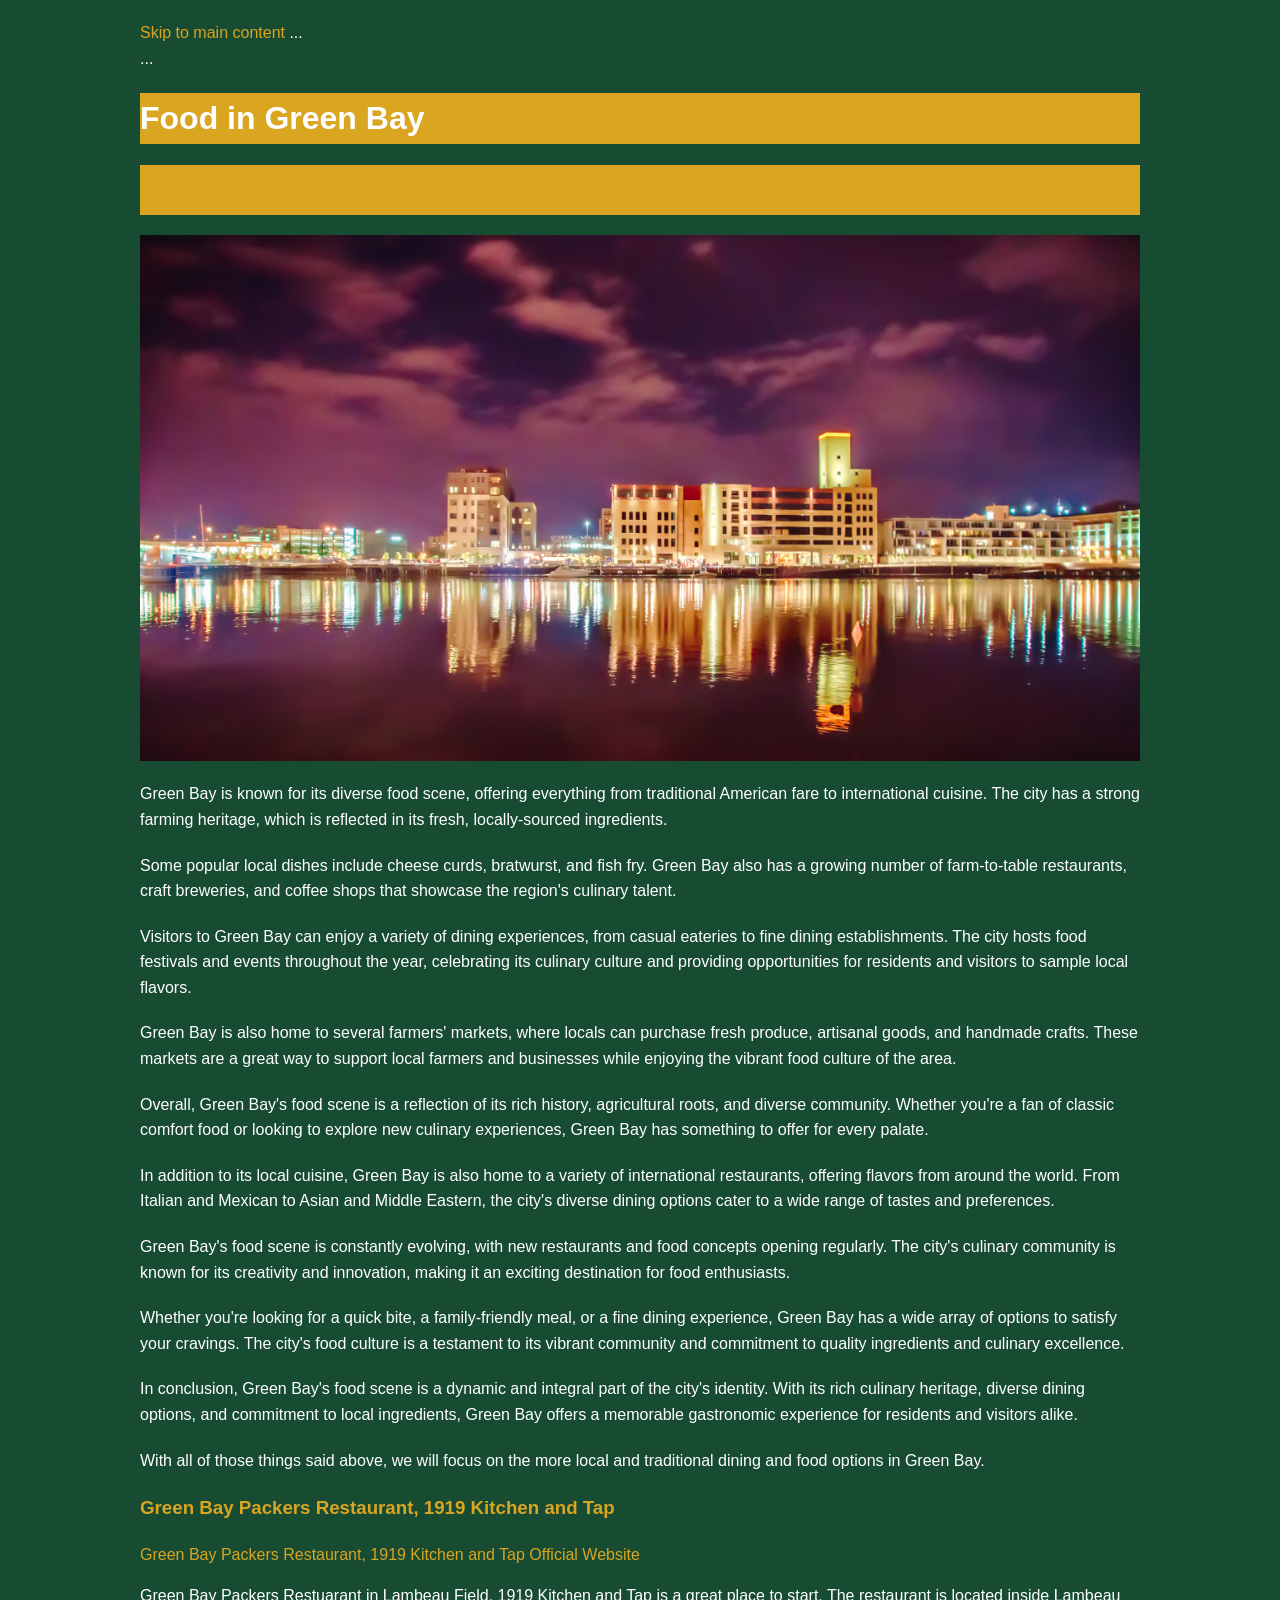
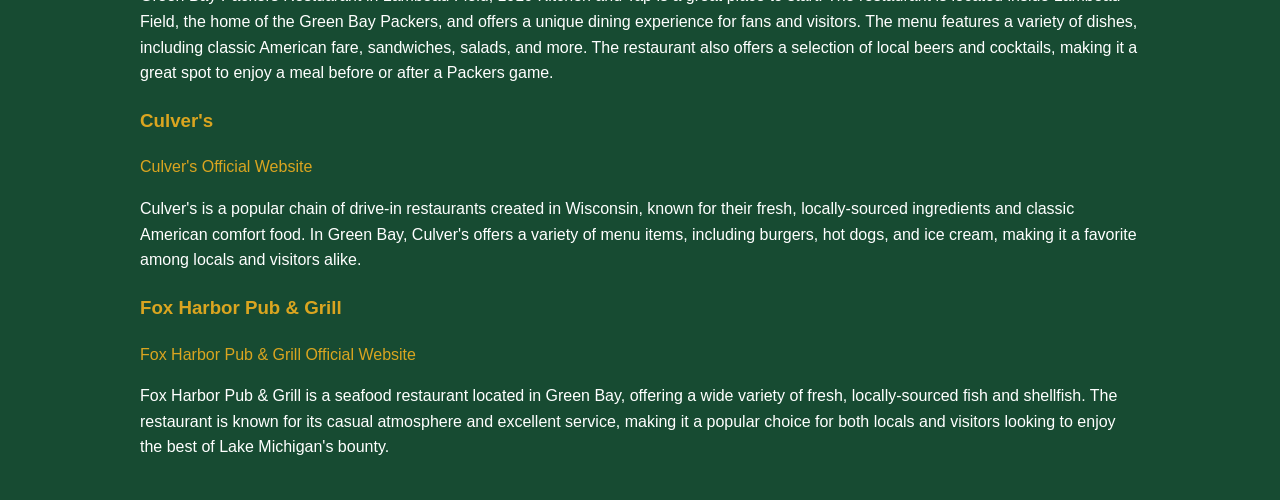
==== food.html @ c24b802e "Add files via upload" ====
<!doctype html>
<html lang="en">
  <head>
    <meta charset="UTF-8" />
    <meta name="viewport" content="width=device-width, initial-scale=1.0" />
    <link rel="stylesheet" href="css/style.css" />
    <title>Food in Green Bay</title>
  </head>
  <body>
    <a href="#main">Skip to main content</a>
    ...
    <main id="main">...</main>
    <h1>Food in Green Bay</h1>
    <header class="navbar">
      <nav>
        <ul>
          <li><a href="index.html">Home</a></li>
          <li><a href="sports.html">Sports</a></li>
          <li><a href="food.html">Food</a></li>
        </ul>
      </nav>
    </header>
    <img src="images/Downtown_Green_Bay.jpeg" alt="Downtown Green Bay" />
    <p>
      Green Bay is known for its diverse food scene, offering everything from
      traditional American fare to international cuisine. The city has a strong
      farming heritage, which is reflected in its fresh, locally-sourced
      ingredients.
    </p>
    <p>
      Some popular local dishes include cheese curds, bratwurst, and fish fry.
      Green Bay also has a growing number of farm-to-table restaurants, craft
      breweries, and coffee shops that showcase the region's culinary talent.
    </p>
    <p>
      Visitors to Green Bay can enjoy a variety of dining experiences, from
      casual eateries to fine dining establishments. The city hosts food
      festivals and events throughout the year, celebrating its culinary culture
      and providing opportunities for residents and visitors to sample local
      flavors.
    </p>
    <p>
      Green Bay is also home to several farmers' markets, where locals can
      purchase fresh produce, artisanal goods, and handmade crafts. These
      markets are a great way to support local farmers and businesses while
      enjoying the vibrant food culture of the area.
    </p>
    <p>
      Overall, Green Bay's food scene is a reflection of its rich history,
      agricultural roots, and diverse community. Whether you're a fan of classic
      comfort food or looking to explore new culinary experiences, Green Bay has
      something to offer for every palate.
    </p>
    <p>
      In addition to its local cuisine, Green Bay is also home to a variety of
      international restaurants, offering flavors from around the world. From
      Italian and Mexican to Asian and Middle Eastern, the city's diverse dining
      options cater to a wide range of tastes and preferences.
    </p>
    <p>
      Green Bay's food scene is constantly evolving, with new restaurants and
      food concepts opening regularly. The city's culinary community is known
      for its creativity and innovation, making it an exciting destination for
      food enthusiasts.
    </p>
    <p>
      Whether you're looking for a quick bite, a family-friendly meal, or a fine
      dining experience, Green Bay has a wide array of options to satisfy your
      cravings. The city's food culture is a testament to its vibrant community
      and commitment to quality ingredients and culinary excellence.
    </p>
    <p>
      In conclusion, Green Bay's food scene is a dynamic and integral part of
      the city's identity. With its rich culinary heritage, diverse dining
      options, and commitment to local ingredients, Green Bay offers a memorable
      gastronomic experience for residents and visitors alike.
    </p>

    <p>
      With all of those things said above, we will focus on the more local and
      traditional dining and food options in Green Bay.
    </p>
    <h3>Green Bay Packers Restaurant, 1919 Kitchen and Tap</h3>

    <a href="https://www.1919kitchenandtap.com/" target="_blank"
      >Green Bay Packers Restaurant, 1919 Kitchen and Tap Official Website</a
    >
    <p>
      Green Bay Packers Restuarant in Lambeau Field, 1919 Kitchen and Tap is a
      great place to start. The restaurant is located inside Lambeau Field, the
      home of the Green Bay Packers, and offers a unique dining experience for
      fans and visitors. The menu features a variety of dishes, including
      classic American fare, sandwiches, salads, and more. The restaurant also
      offers a selection of local beers and cocktails, making it a great spot to
      enjoy a meal before or after a Packers game.
    </p>

    <h3>Culver's</h3>

    <a href="https://www.culvers.com/" target="_blank"
      >Culver's Official Website</a
    >
    <p>
      Culver's is a popular chain of drive-in restaurants created in Wisconsin,
      known for their fresh, locally-sourced ingredients and classic American
      comfort food. In Green Bay, Culver's offers a variety of menu items,
      including burgers, hot dogs, and ice cream, making it a favorite among
      locals and visitors alike.
    </p>

    <h3>Fox Harbor Pub & Grill</h3>

    <a href="https://www.foxharborpubandgrill.com/" target="_blank"
      >Fox Harbor Pub & Grill Official Website</a
    >
    <p>
      Fox Harbor Pub & Grill is a seafood restaurant located in Green Bay,
      offering a wide variety of fresh, locally-sourced fish and shellfish. The
      restaurant is known for its casual atmosphere and excellent service,
      making it a popular choice for both locals and visitors looking to enjoy
      the best of Lake Michigan's bounty.
    </p>
  </body>
</html>
---- css/style.css ----
html {
  scroll-behavior: smooth;
}

body {
  background-color: #174b32;
  color: white;
  font-family: Arial, sans-serif;
  line-height: 1.6;
  max-width: 1000px;
  margin: 0 auto;
  padding: 20px;
  @media (max-width: 600px) {
    padding: 10px;
  }
}

h2,
h3,
h4,
h5,
h6 {
  color: Goldenrod;
}

h1 {
  background-color: Goldenrod;
  color: white;
}

p {
  margin-bottom: 20px;
  @media (max-width: 600px) {
    font-size: 14px;
  }
}

.navbar {
  position: sticky;
  top: 0;
  z-index: 1;
  background-color: Goldenrod;
}

.navbar ul {
  list-style-type: none;
  margin: 0;
  padding: 0.75rem;
  display: flex;
  justify-content: center;
  gap: 1rem;
  flex-wrap: wrap;
}

nav a {
  color: white;
  text-decoration: none;
  font-weight: bold;
  padding: 0.5rem 1rem;
  border-radius: 5px;
  transition: background-color 0.3s ease;
}

img {
  max-width: 100%;
  height: auto;
  display: block;
  margin: 20px auto;
  @media (max-width: 600px) {
    margin: 10px auto;
  }
}

a:link {
  color: goldenrod;
  text-decoration: none;
}

a:visited {
  color: navy;
  text-decoration: none;
}

a:hover {
  color: yellow;
  text-decoration: underline;
}
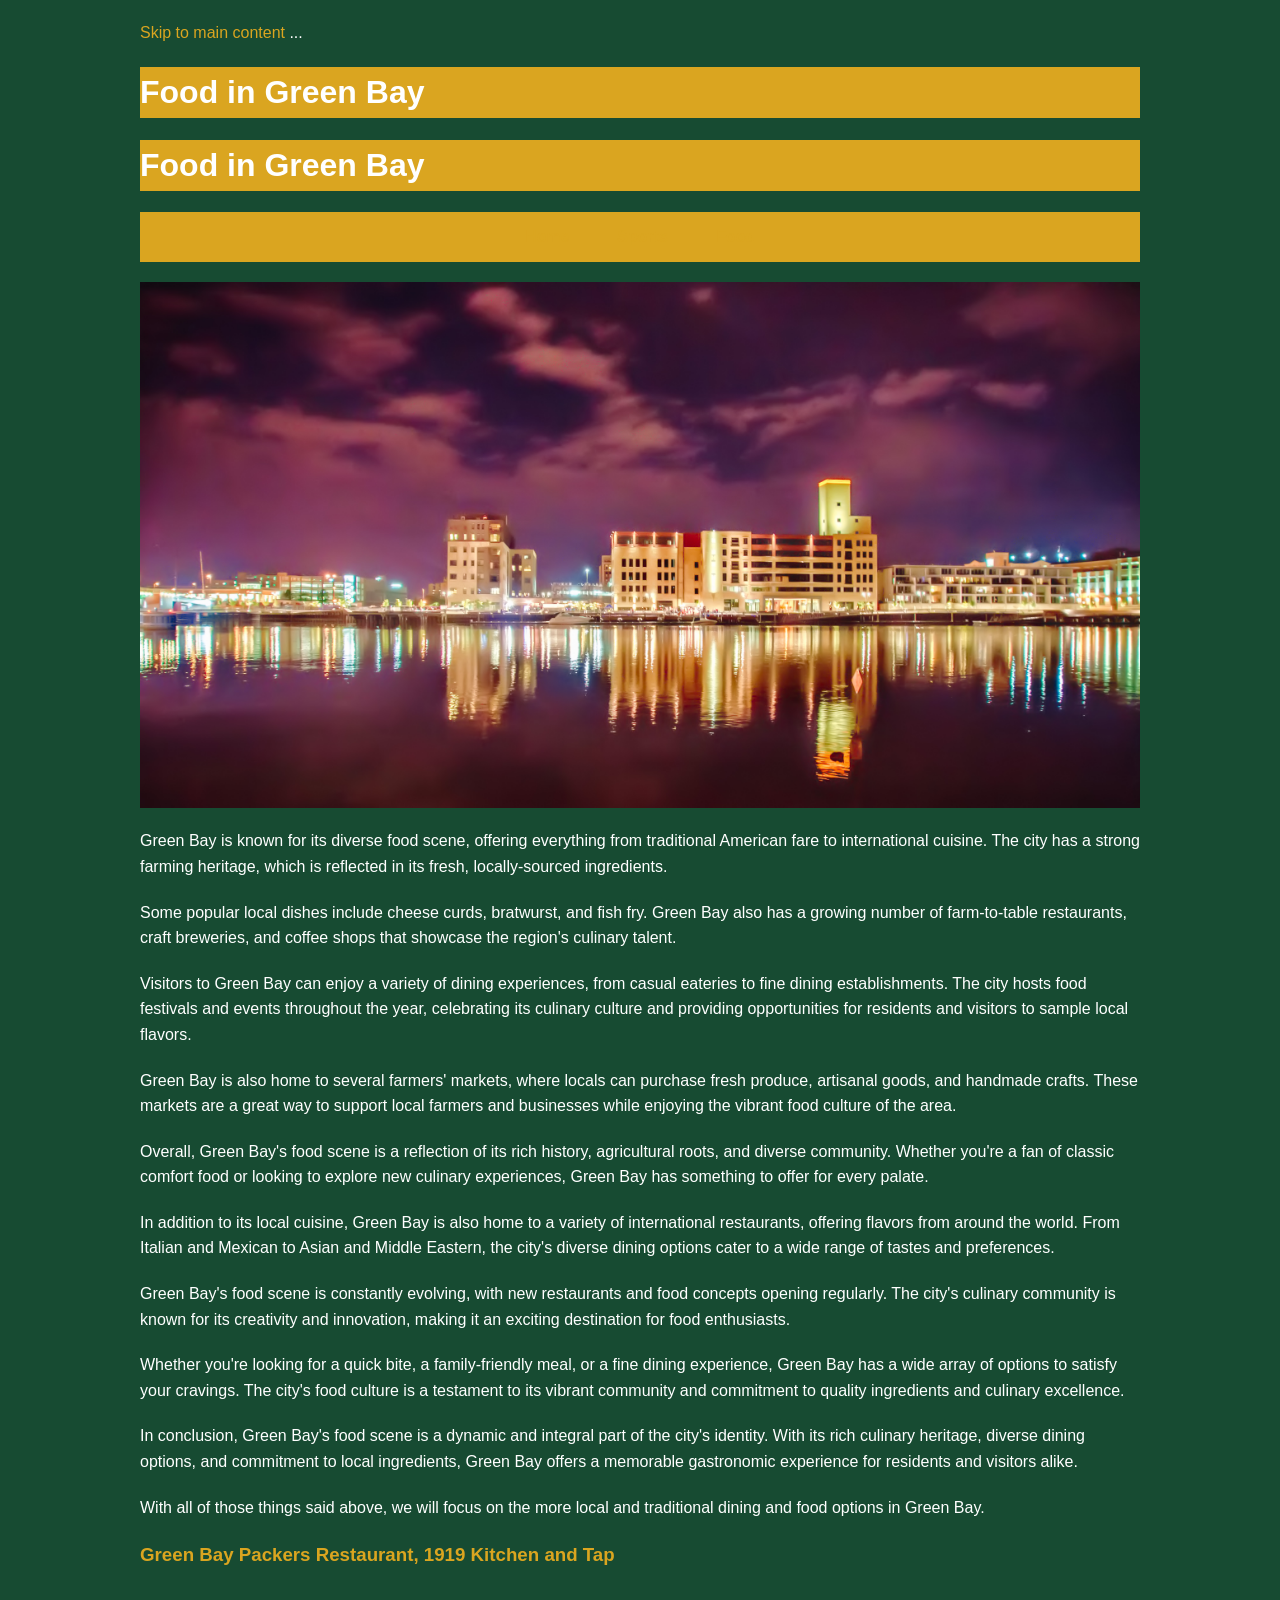
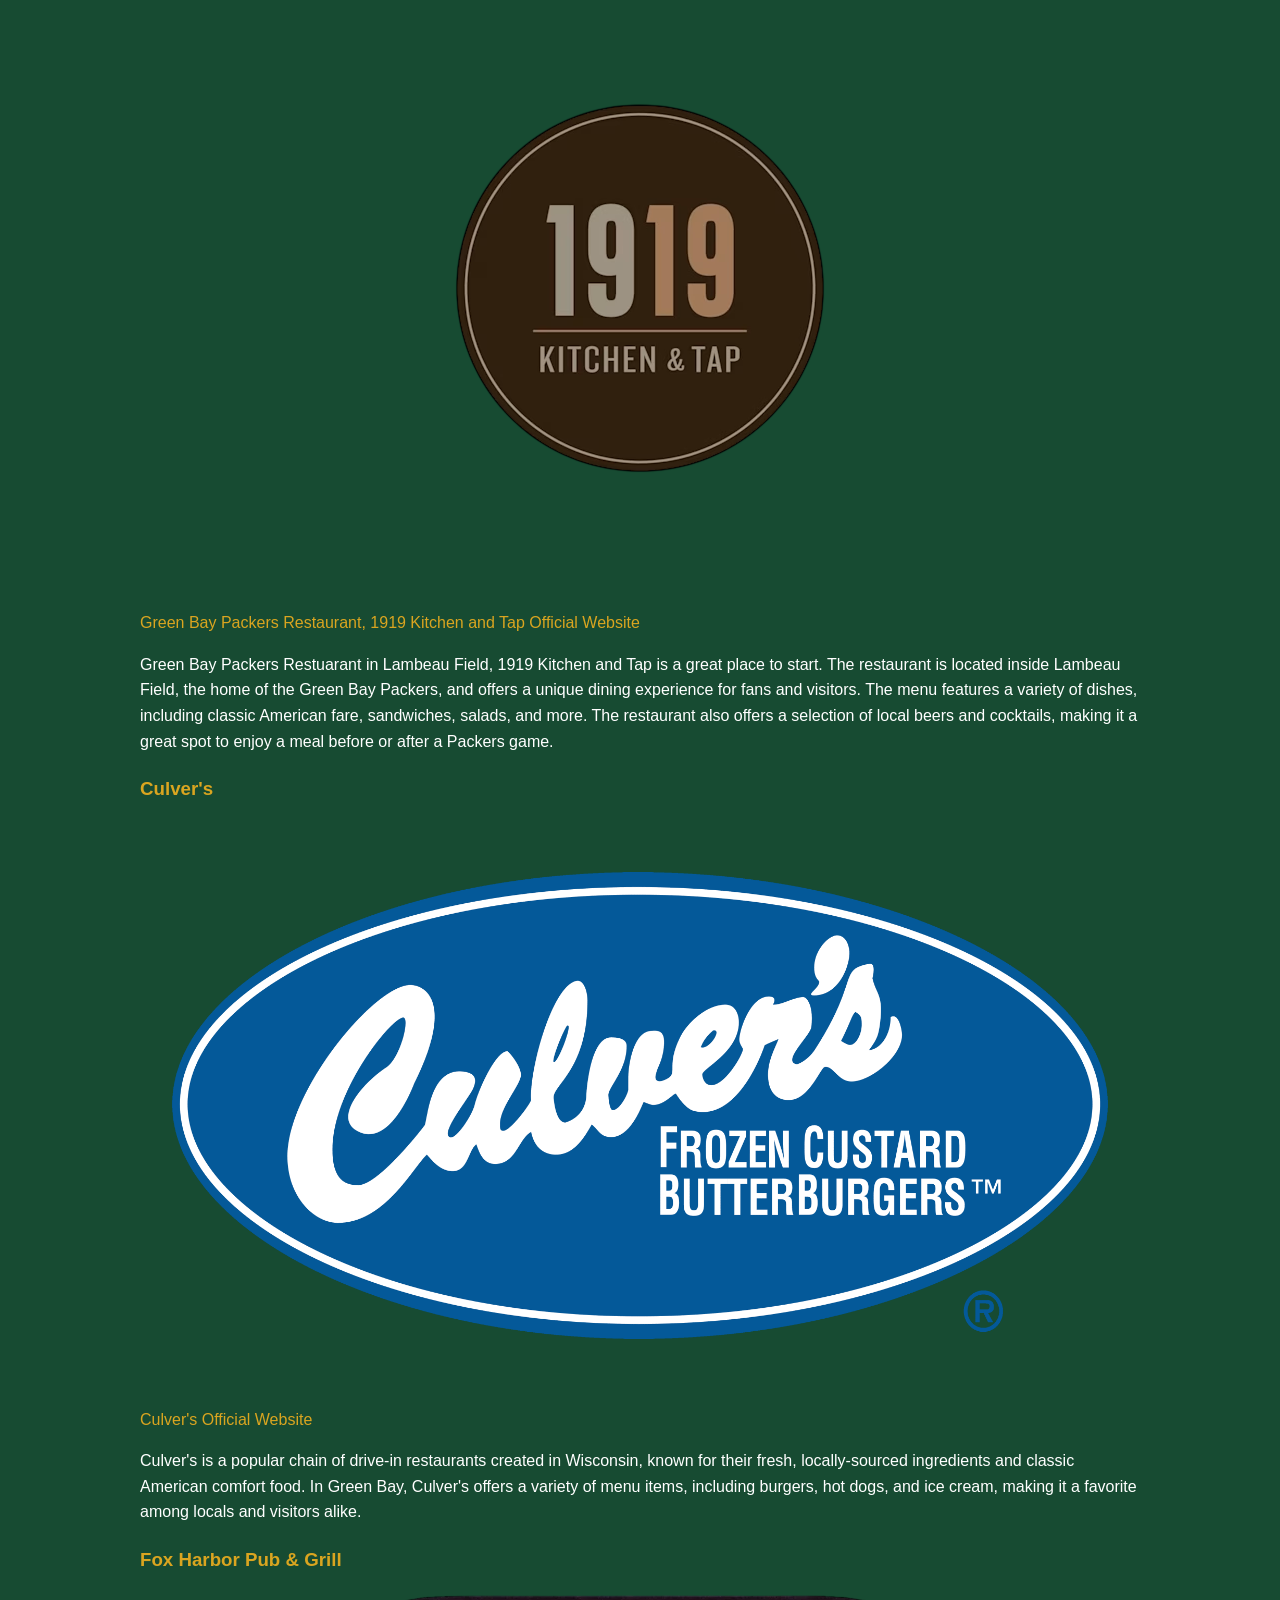
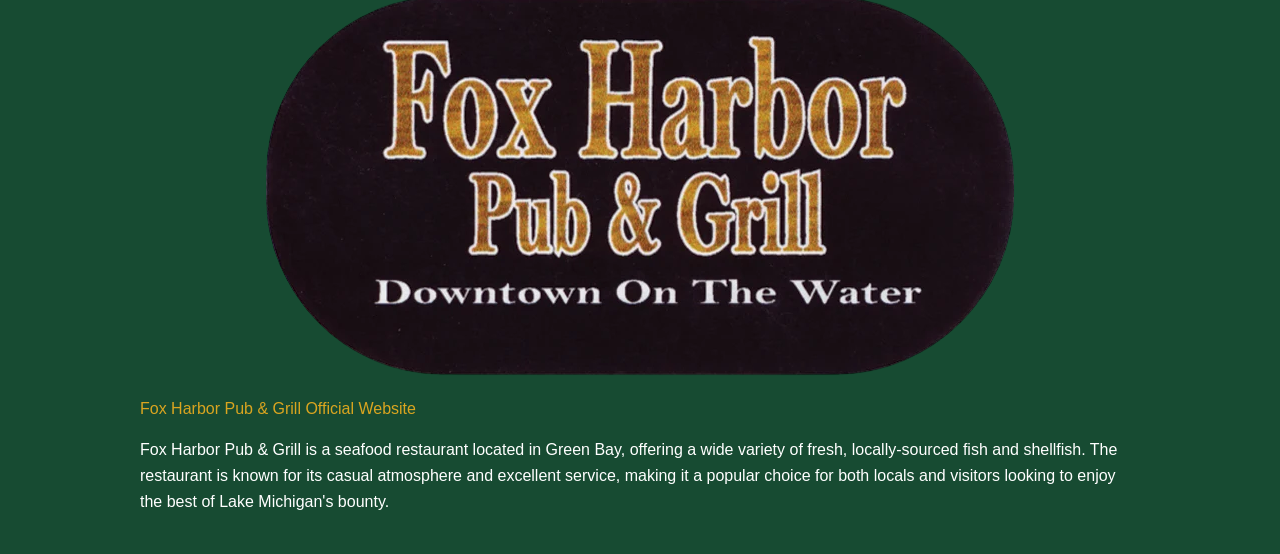
==== commit 2818aa22: "Revise food.html for content and formatting improvements Updated food.html to enhance content and st" ====
--- a/food.html
+++ b/food.html
@@ -9,7 +9,9 @@
   <body>
     <a href="#main">Skip to main content</a>
     ...
-    <main id="main">...</main>
+    <main id="main" class="visually-hidden">
+      <h1>Food in Green Bay</h1>
+    </main>
     <h1>Food in Green Bay</h1>
     <header class="navbar">
       <nav>
@@ -81,6 +83,10 @@
       traditional dining and food options in Green Bay.
     </p>
     <h3>Green Bay Packers Restaurant, 1919 Kitchen and Tap</h3>
+    <img
+      src="images/1919 kitchen & tap.png"
+      alt="Green Bay Packers Restaurant, 1919 Kitchen and Tap Logo"
+    />
 
     <a href="https://www.1919kitchenandtap.com/" target="_blank"
       >Green Bay Packers Restaurant, 1919 Kitchen and Tap Official Website</a
@@ -96,6 +102,7 @@
     </p>
 
     <h3>Culver's</h3>
+    <img src="images/Culvers-Logo-1984.png" alt="Culver's Logo" />
 
     <a href="https://www.culvers.com/" target="_blank"
       >Culver's Official Website</a
@@ -109,6 +116,10 @@
     </p>
 
     <h3>Fox Harbor Pub & Grill</h3>
+    <img
+      src="images/fox harbor pub & grill.png"
+      alt="Fox Harbor Pub & Grill Logo"
+    />
 
     <a href="https://www.foxharborpubandgrill.com/" target="_blank"
       >Fox Harbor Pub & Grill Official Website</a
